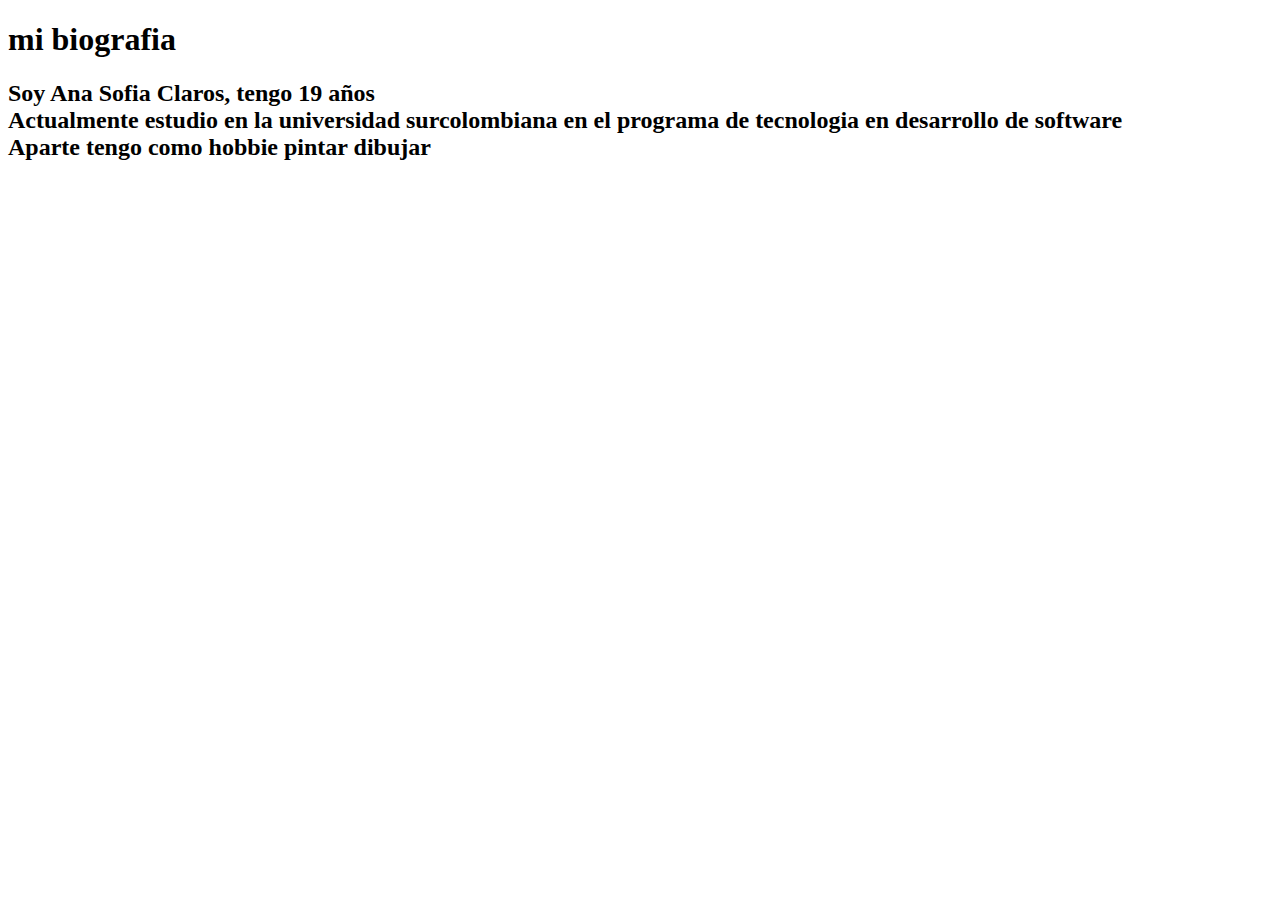
==== INDEX.HTML @ 94bc030b "Update INDEX.HTML" ====
<!DOCTYPE html>
<html lang="en">
<head>
    <meta charset="UTF-8">
    <meta name="viewport" content="width=, initial-scale=1.0">
    <title>Document</title>
</head>
<body>
    <h1>mi biografia</h1>
    <h2>Soy Ana Sofia Claros, tengo 19 años <br> Actualmente estudio en la universidad surcolombiana en el programa de tecnologia en desarrollo de software<br>
Aparte tengo como hobbie pintar dibujar 
    </h2>
</body>
</html>
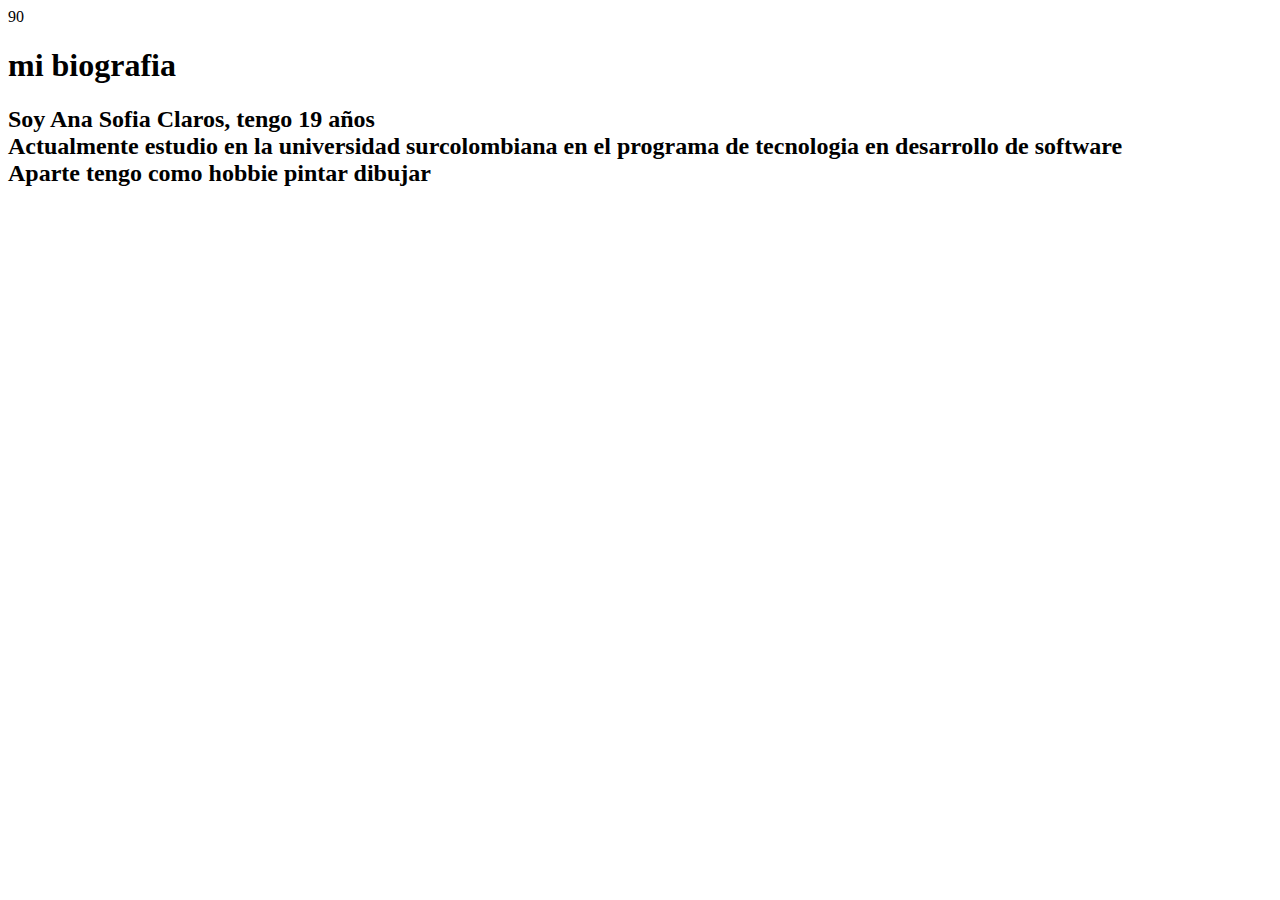
==== commit 0446160f: "Update INDEX.HTML" ====
--- a/INDEX.HTML
+++ b/INDEX.HTML
@@ -1,4 +1,4 @@
-<!DOCTYPE html>
+90<!DOCTYPE html>
 <html lang="en">
 <head>
     <meta charset="UTF-8">
